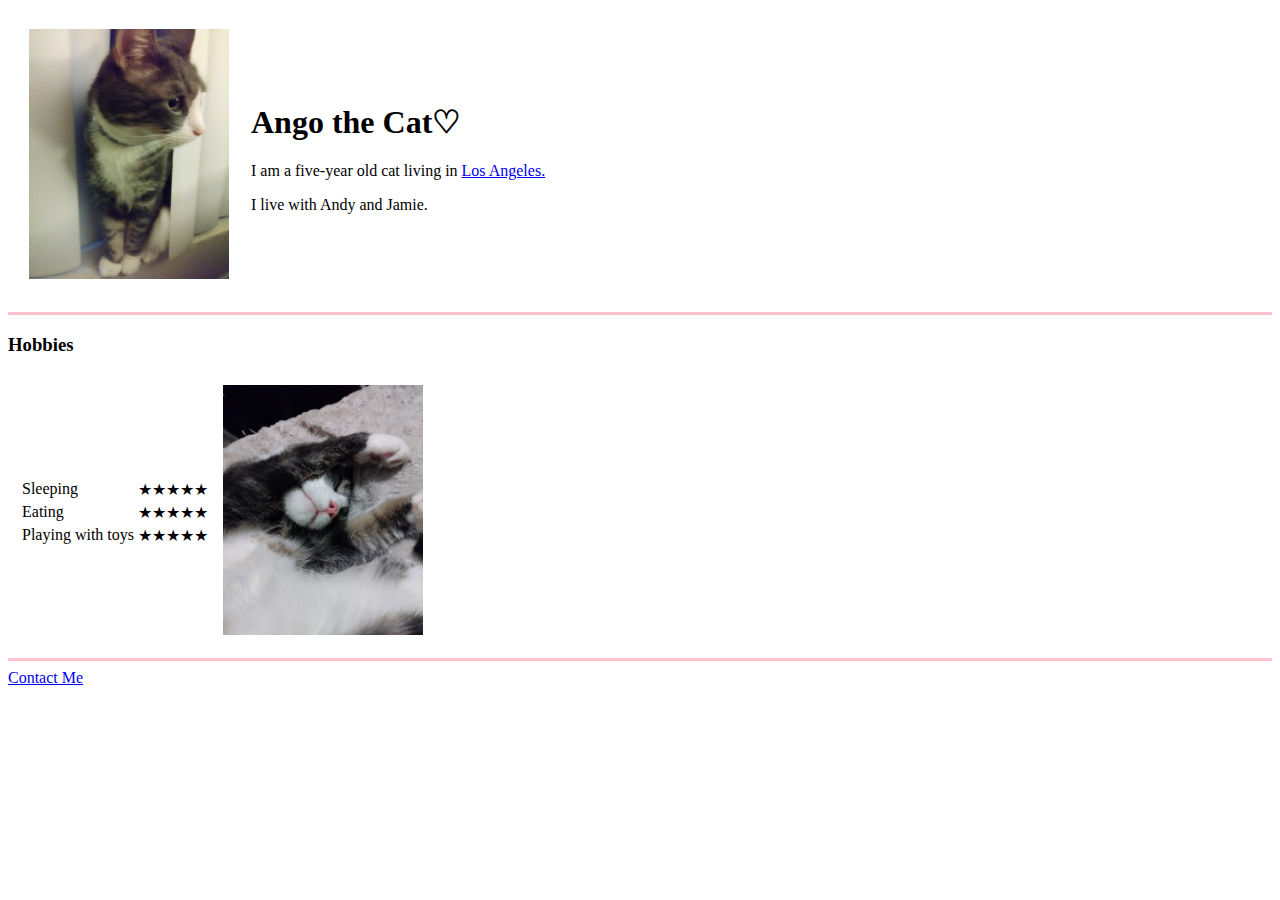
==== index.html @ 1f5d2524 "Update index.html" ====
<!DOCTYPE html>
<html lang="en" dir="ltr">

<head>
  <meta charset="utf-8">
  <title>💗Ango's Secrets!💗</title>
  <link rel="stylesheet" href="css/styles.css">
</head>

<body>
  <table cellspacing="20">
    <tr>
      <td><img src="Ango5.jpg" alt="Cat named Ango" style="width:200px; height:250px"></td>
      <td>
        <h1>Ango the Cat♡</h1>
        <p>I am a five-year old cat living in <a href="https://www.google.com/maps/place/Los+Angeles,+CA/@34.0201613,-118.6919205,10z/data=!3m1!4b1!4m5!3m4!1s0x80c2c75ddc27da13:0xe22fdf6f254608f4!8m2!3d34.0522342!4d-118.2436849" target="_blank">Los
            Angeles.</a></p>
        <p>I live with Andy and Jamie.</p>
      </td>
    </tr>
  </table>
  <hr size=3 color=pink>

  <h3>Hobbies</h3>

  <table cellspacing=" 10">
    <tr>
      <td>
        <table>
          <tr>
            <td>Sleeping</td>
            <td>★★★★★</td>
          </tr>
          <tr>
            <td>Eating</td>
            <td>★★★★★</td>
          </tr>
          <tr>
            <td>Playing with toys</td>
            <td>★★★★★</td>
          </tr>
        </table>

      </td>
      <td><img src="Ango2.jpg" alt="sleeping Ango" style="width:200px; height:250px"></td>
    </tr>
  </table>



  <hr size=3 color=pink>
  <a href="Contact Me.html">Contact Me</a>
</body>

</html>
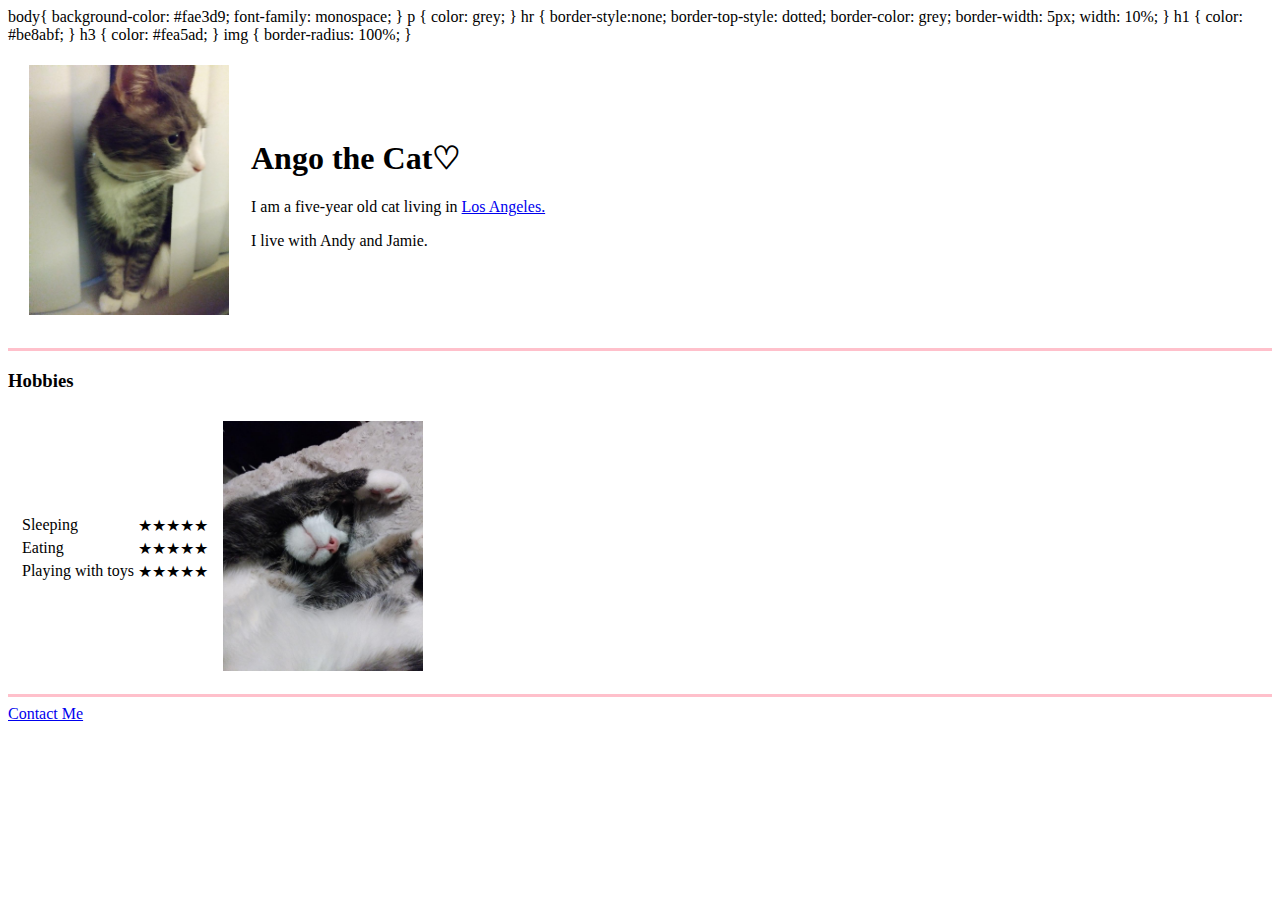
==== commit e2169bbd: "Update index.html" ====
--- a/index.html
+++ b/index.html
@@ -3,8 +3,37 @@
 
 <head>
   <meta charset="utf-8">
-  <title>💗Ango's Secrets!💗</title>
-  <link rel="stylesheet" href="css/styles.css">
+  <title>💗Ango's Personal Site💗</title>
+  body{
+  background-color: #fae3d9;
+  font-family: monospace;
+}
+
+p {
+  color: grey;
+}
+
+
+hr {
+  border-style:none;
+  border-top-style: dotted;
+  border-color: grey;
+  border-width: 5px;
+  width: 10%;
+}
+
+h1 {
+  color: #be8abf;
+}
+h3 {
+  color: #fea5ad;
+}
+
+img {
+  border-radius: 100%;
+}
+
+  
 </head>
 
 <body>
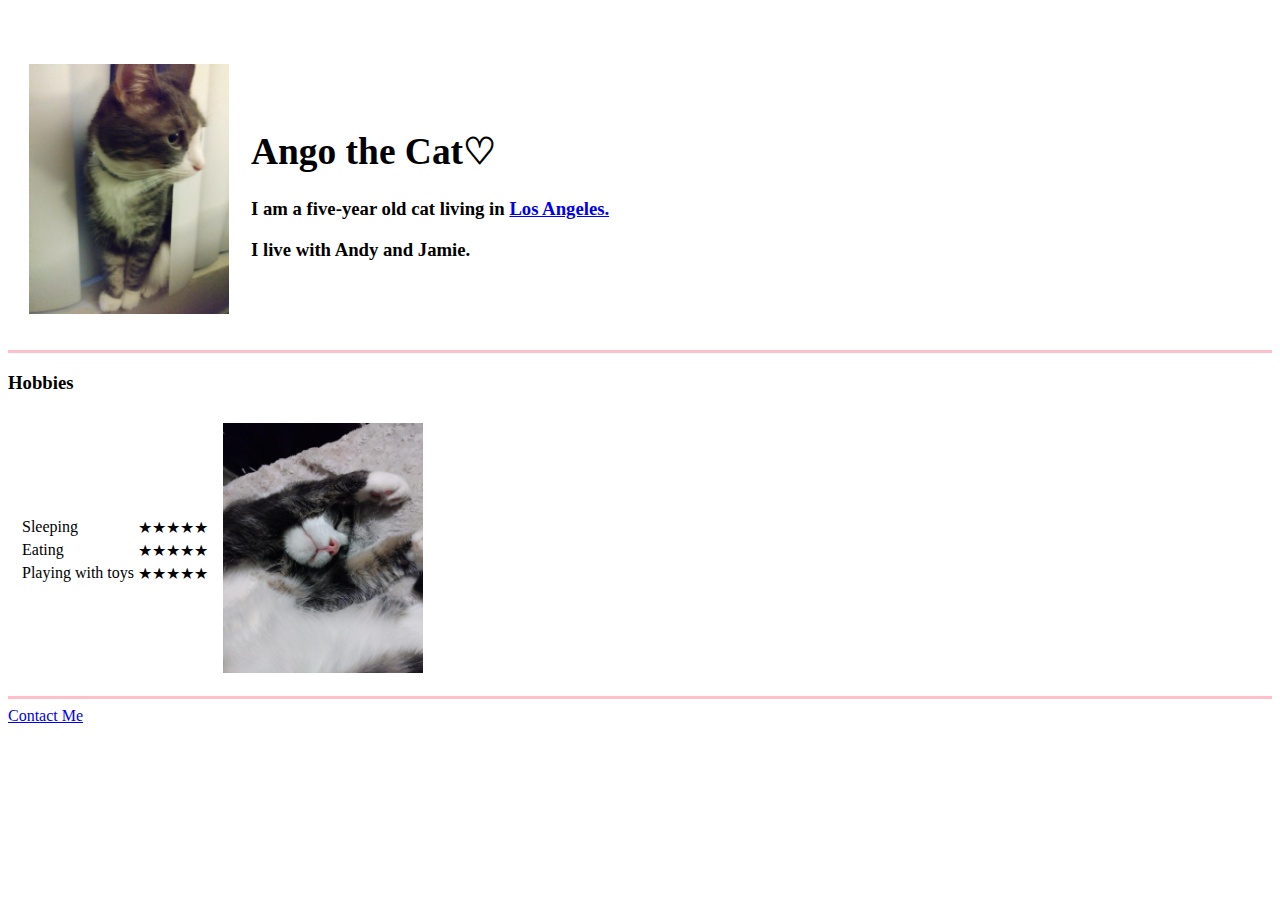
==== commit 8a28ca3d: "Update index.html" ====
--- a/index.html
+++ b/index.html
@@ -4,34 +4,20 @@
 <head>
   <meta charset="utf-8">
   <title>💗Ango's Personal Site💗</title>
-  body{
-  background-color: #fae3d9;
-  font-family: monospace;
-}
+  <body background-color: #fae3d9; font-family: monospace>
+   <p color: grey>
 
-p {
-  color: grey;
-}
-
-
-hr {
+<r 
   border-style:none;
   border-top-style: dotted;
   border-color: grey;
   border-width: 5px;
   width: 10%;
-}
+>
 
-h1 {
-  color: #be8abf;
-}
-h3 {
-  color: #fea5ad;
-}
-
-img {
-  border-radius: 100%;
-}
+<h1 color: #be8abf>
+<h3 color: #fea5ad>
+<img border-radius: 100%>
 
   
 </head>
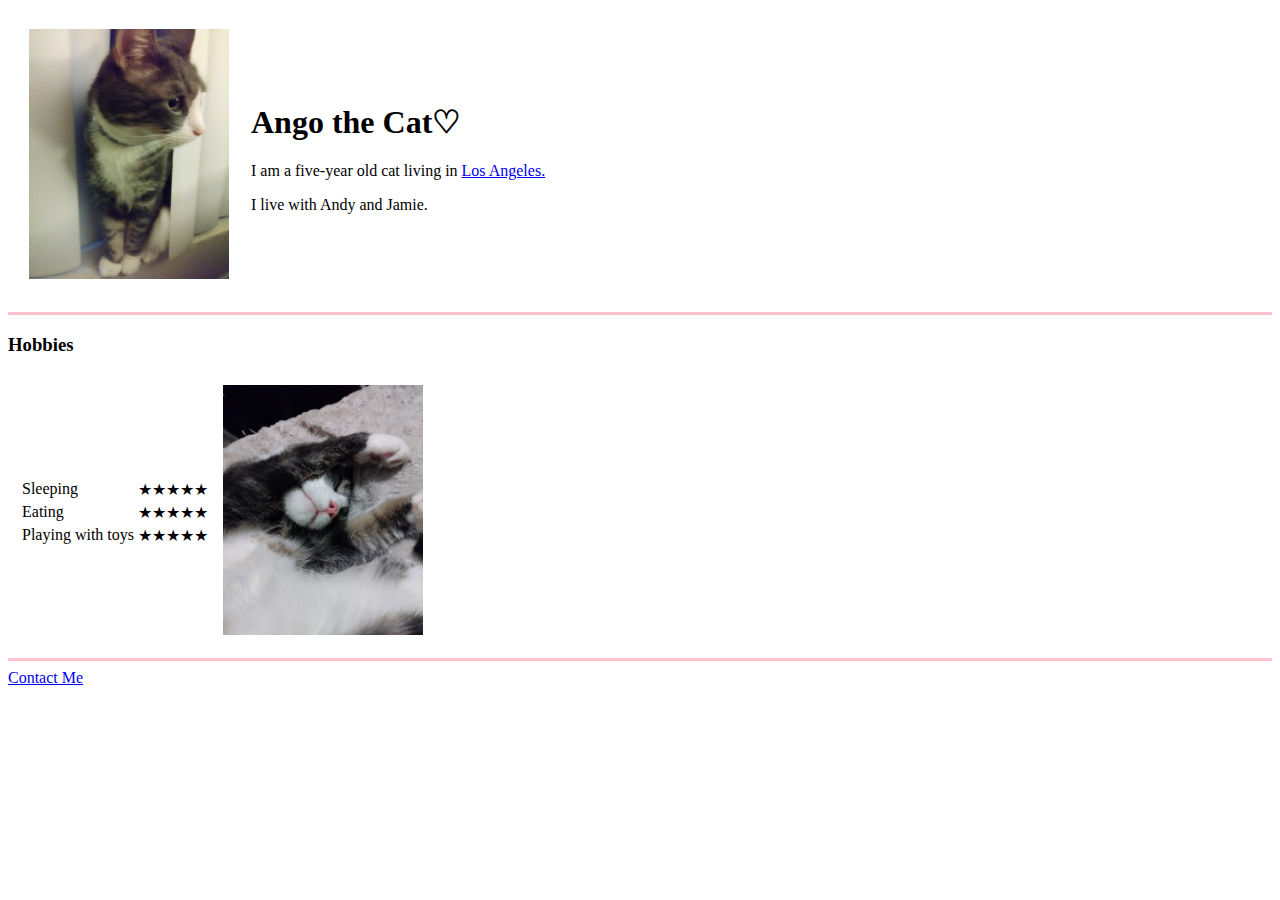
==== commit 92769a88: "Update index.html" ====
--- a/index.html
+++ b/index.html
@@ -4,22 +4,7 @@
 <head>
   <meta charset="utf-8">
   <title>💗Ango's Personal Site💗</title>
-  <body background-color: #fae3d9; font-family: monospace>
-   <p color: grey>
-
-<r 
-  border-style:none;
-  border-top-style: dotted;
-  border-color: grey;
-  border-width: 5px;
-  width: 10%;
->
-
-<h1 color: #be8abf>
-<h3 color: #fea5ad>
-<img border-radius: 100%>
-
-  
+   
 </head>
 
 <body>
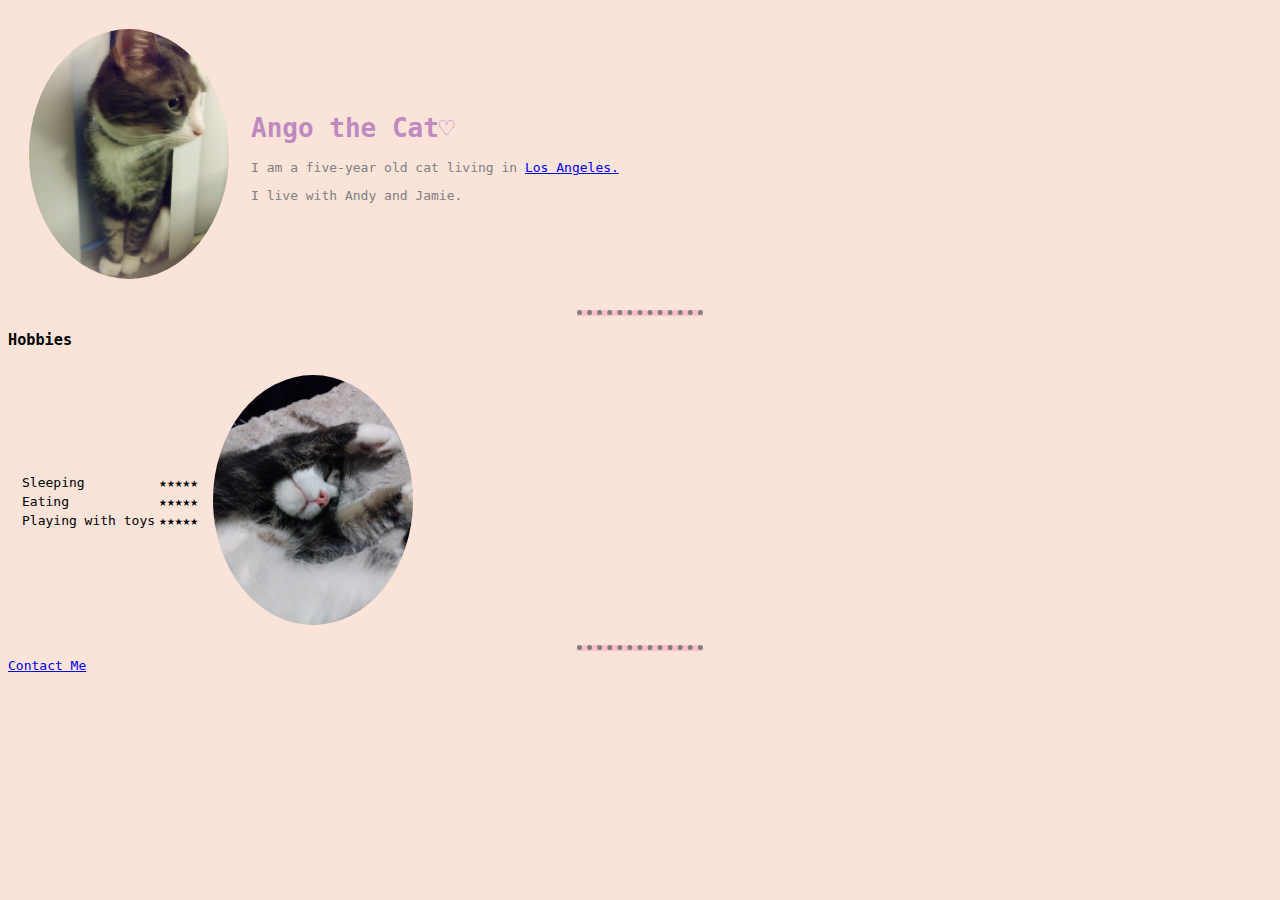
==== commit ead52825: "Update index.html" ====
--- a/index.html
+++ b/index.html
@@ -4,7 +4,7 @@
 <head>
   <meta charset="utf-8">
   <title>💗Ango's Personal Site💗</title>
-   
+   <link rel="stylesheet" href="styles.css">
 </head>
 
 <body>
--- a/styles.css
+++ b/styles.css
@@ -0,0 +1,29 @@
+body{
+  background-color: #fae3d9;
+  font-family: monospace;
+}
+
+p {
+  color: grey;
+}
+
+
+hr {
+  border-style:none;
+  border-top-style: dotted;
+  border-color: grey;
+  border-width: 5px;
+  width: 10%;
+}
+
+h1 {
+  color: #be8abf;
+}
+h2 {
+  color: #fea5ad;
+  background-color: #be8abf;
+}
+
+img {
+  border-radius: 100%;
+}
